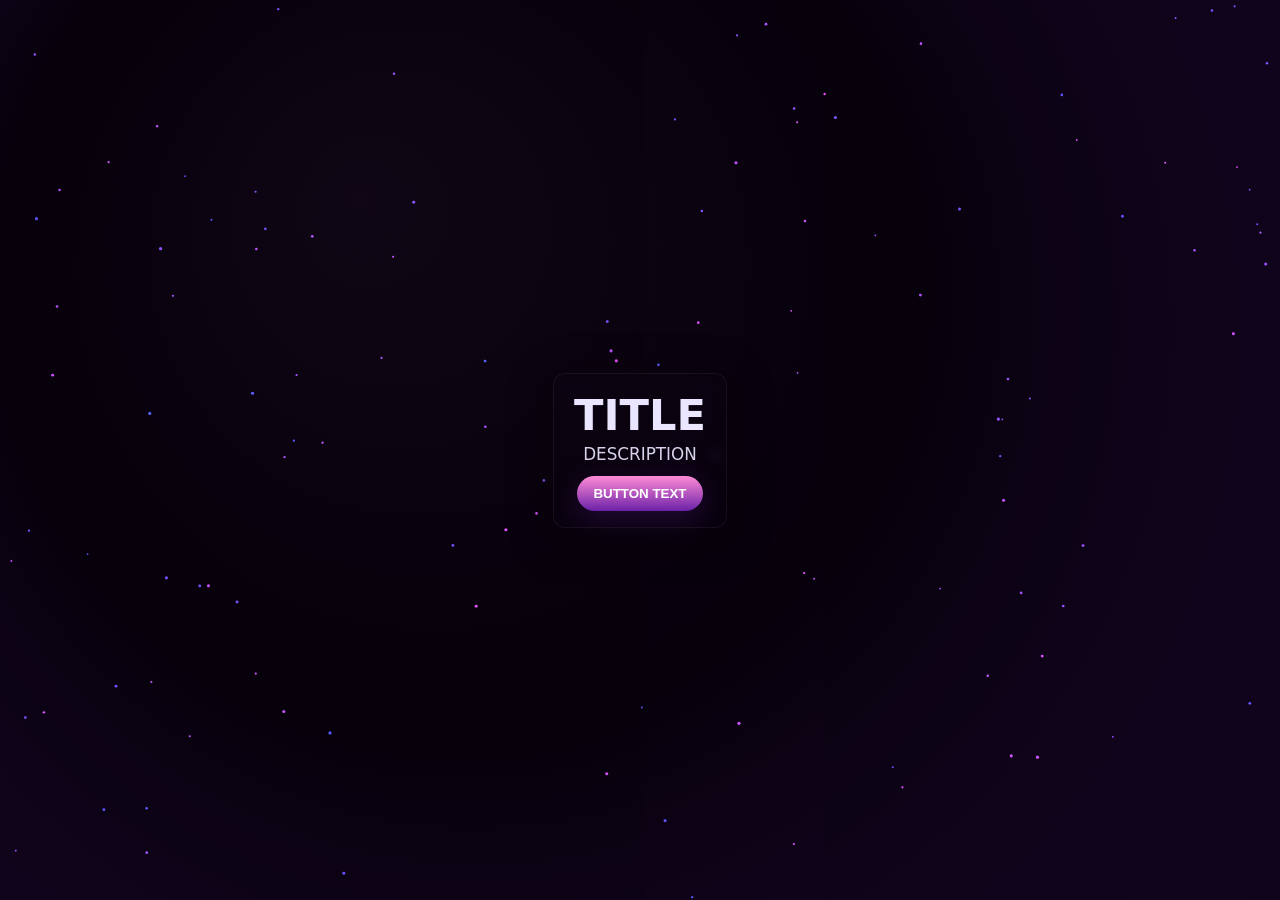
==== index.html @ 599c1dce "Add initial HTML structure and styles" ====
<!doctype html>
<html lang="en">
<head>
<meta charset="utf-8" />
<meta name="viewport" content="width=device-width,initial-scale=1" />
<title>SITE TITLE</title>
<link rel="icon" type="image/icon" href="[REPLACE WITH FAVICON]">
<style>
  :root{
    --bg:#040006;
    --alt-bg-start: #ffb3d9; /* light pink */
    --alt-bg-end: #06000b;   /* near-black purple */
    --title-color: #eae6ff;
    --desc-color: rgba(234,230,255,0.92);
    --accent-1: #ff8bd6;
    --accent-2: #6b21a8;
    --glow: rgba(181,127,255,0.16);
    --card-bg: rgba(12,6,20,0.18);
    --card-border: rgba(255,255,255,0.06);
  }

  html,body{ height:100%; margin:0; background:var(--bg); font-family:system-ui,-apple-system,"Segoe UI",Roboto,"Helvetica Neue",Arial; color:var(--title-color); -webkit-font-smoothing:antialiased; -moz-osx-font-smoothing:grayscale; transition: background 700ms cubic-bezier(.2,.9,.2,1); }

  /* Animated alternate background (pink -> dark purple) overlaid using pseudo-element */
  body.alt-bg {
    /* keep body background dark while overlaying gradient via ::before to allow smooth opacity animation */
  }
  body::before {
    content: "";
    position: fixed;
    inset: 0;
    pointer-events: none;
    z-index: 5;
    background: linear-gradient(180deg, var(--alt-bg-start), var(--alt-bg-end));
    opacity: 0;
    transform: translateY(0);
    transition: opacity 600ms cubic-bezier(.2,.9,.2,1), transform 520ms cubic-bezier(.08,.82,.16,1);
    mix-blend-mode: screen;
    filter: saturate(1.05) contrast(1.02);
  }
  body.alt-bg::before {
    opacity: 1;
    transform: translateY(-6px); /* subtle movement */
  }

  canvas { display:block; width:100vw; height:100vh; }

  /* hero */
  .hero {
    position: fixed;
    inset: 0;
    display:flex;
    align-items:center;
    justify-content:center;
    pointer-events:none;
    z-index:10;
    text-align:center;
    padding:2.25rem 1rem;
  }
  .card-hero {
    pointer-events:auto;
    backdrop-filter: blur(6px) saturate(1.05);
    background: linear-gradient(180deg, rgba(12,6,20,0.18), rgba(12,6,20,0.12));
    border: 1px solid var(--card-border);
    padding: 1rem 1.25rem;
    border-radius: 12px;
    box-shadow: 0 8px 40px rgba(0,0,0,0.55);
    max-width: 900px;
  }
  h1 { margin:0 0 .25rem; font-size:clamp(1.6rem,3.8vw,2.7rem); color:var(--title-color); }
  p.lead { margin:0; color:var(--desc-color); font-size:clamp(.9rem,1.5vw,1.05rem); }

  /* Explore button in hero */
  .hero-cta {
    margin-top: 12px;
    display:flex;
    justify-content:center;
    gap:12px;
  }
  .explore-btn {
    pointer-events:auto;
    appearance:none;
    border: none;
    padding: 10px 16px;
    border-radius: 999px;
    background: linear-gradient(180deg,var(--accent-1),var(--accent-2));
    color: #fff;
    font-weight:700;
    cursor: pointer;
    box-shadow: 0 8px 30px rgba(107,33,168,0.28);
    transition: transform 260ms ease, box-shadow 260ms ease, opacity 220ms ease;
  }
  .explore-btn:hover { transform: translateY(-3px); }
  .explore-btn:active { transform: translateY(0); }

  /* wheel area (initially hidden until alt state) */
  .wheel-wrap {
    position: fixed;
    left: 50%;
    transform: translateX(-50%) translateY(36px);
    bottom: 18px;
    z-index: 30;
    width: min(96vw, 1200px);
    pointer-events:auto;
    display:flex;
    justify-content:center;
    align-items:flex-end;
    gap:12px;
    opacity: 0;
    transition: opacity 420ms cubic-bezier(.2,.9,.2,1), transform 480ms cubic-bezier(.08,.85,.2,1);
    will-change: opacity, transform;
  }
  /* When alt-bg is active, reveal and lift wheel into view */
  body.alt-bg .wheel-wrap {
    opacity: 1;
    transform: translateX(-50%) translateY(0);
  }

  .glow-bar {
    position: relative;
    width:100%;
    padding: 14px 12px 34px;
    border-radius: 18px;
    display:flex;
    align-items:center;
    justify-content:center;
    background: linear-gradient(180deg, rgba(14,7,25,0.12), rgba(8,2,18,0.06));
    box-shadow: 0 10px 60px rgba(15,5,40,0.6);
    overflow: visible;
  }

  .bottom-glow {
    position:absolute;
    left:50%;
    transform:translateX(-50%);
    bottom:-28px;
    width: 110%;
    height: 60px;
    pointer-events:none;
    border-radius: 50%;
    filter: blur(28px);
    transition: opacity 300ms ease, transform 420ms cubic-bezier(.2,.9,.2,1);
    opacity: 0.06;
    background: radial-gradient(60% 100% at 50% 20%, rgba(255,140,190,0.42), rgba(16,0,20,0.10), transparent 60%);
  }
  body.alt-bg .bottom-glow {
    opacity: 0.95;
    transform: scale(1.06);
  }

  .wheel {
    display:flex;
    gap:14px;
    align-items:flex-end;
    padding: 6px 8px;
    max-width: calc(100% - 36px);
    overflow-x: auto;
    scroll-behavior: smooth;
  }
  .mini-card { --w:160px; width:var(--w); min-width:var(--w); background:var(--card-bg); border:1px solid var(--card-border); border-radius:12px; padding:10px; box-sizing:border-box; color:var(--title-color); display:flex; flex-direction:column; gap:8px; align-items:center; transform-origin:center bottom; transition: transform 420ms cubic-bezier(.12,.9,.24,1), box-shadow 320ms ease, filter 320ms ease; cursor:pointer; }
  .mini-card .img{ width:100%; height:100px; border-radius:8px; background-size:cover; background-position:center; }
  .mini-card .title{ font-weight:600; font-size:.95rem; text-align:center; line-height:1.1; }
  .mini-card .launch{ margin-top:4px; padding:6px 10px; font-size:.88rem; border-radius:8px; border:none; background:linear-gradient(180deg,var(--accent-1),var(--accent-2)); color:white; box-shadow: 0 6px 18px rgba(107,33,168,0.25); cursor:pointer; }

  .mini-card.selected { transform: translateY(46px) scale(1.09); box-shadow: 0 18px 48px rgba(107,33,168,0.36); }
  .mini-card.selected::after { content:""; position:absolute; left:50%; transform:translateX(-50%); bottom:-18px; width:70%; height:8px; border-radius:999px; background:linear-gradient(90deg, rgba(255,140,190,0.22), rgba(107,33,168,0.12)); filter: blur(8px); opacity:0.9; }

  /* expanded panel */
  .panel { position: absolute; left:50%; transform: translateX(-50%) translateY(calc(-100% - 80px)); bottom:96px; z-index:35; min-width:320px; max-width:880px; background: linear-gradient(180deg, rgba(12,6,20,0.88), rgba(10,5,18,0.78)); border-radius:12px; padding:16px; border:1px solid rgba(255,255,255,0.04); box-shadow:0 30px 80px rgba(0,0,0,0.6); display:flex; gap:12px; align-items:center; opacity:0; pointer-events:none; transition: opacity 320ms ease, transform 320ms ease; }
  .panel.show { opacity:1; pointer-events:auto; transform: translateX(-50%) translateY(-8px); }
  .thumb{ width:110px; height:76px; border-radius:8px; background-size:cover; background-position:center; flex:0 0 110px; }
  .info { color:var(--desc-color); } .info h3{ margin:0 0 6px; color:var(--title-color); } .info p{ margin:0 0 8px; font-size:.95rem; } .launch-btn { padding:10px 14px; border-radius:10px; background: linear-gradient(180deg,var(--accent-1),var(--accent-2)); color:#fff; border:none; cursor:pointer; font-weight:600; }

  /* reduced motion */
  @media (prefers-reduced-motion: reduce){
    .mini-card, .mini-card.selected, .panel, .bottom-glow, body::before { transition: none !important; animation: none !important; transform: none !important; }
  }
</style>
</head>
<body>
<canvas id="c"></canvas>
<div id="targetElement">
<div class="hero" aria-hidden="false">
  <div class="card-hero" role="banner" aria-label="Welcome header">
    <h1>TITLE</h1>
    <p class="lead">DESCRIPTION</p>
    <div class="hero-cta">
      <button class="explore-btn" id="exploreBtn" onclick="hideContent()">BUTTON TEXT</button>
    </div>
  </div>
</div>
</div>
<!-- bottom wheel and glow -->
<div class="wheel-wrap" aria-hidden="false">
  <div class="glow-bar" id="glowBar">
    <div class="wheel" id="wheel" role="list" aria-label="Explore cards"></div>
    <div class="bottom-glow" id="bottomGlow" aria-hidden="true"></div>
  </div>
  <!-- expanded panel -->
  <div class="panel" id="panel" aria-hidden="true">
    <div class="thumb" id="panelThumb" role="img" aria-label=""></div>
    <div class="info">
      <h3 id="panelTitle">Title</h3>
      <p id="panelDesc">Short description about this destination.</p>
      <div><button class="launch-btn" id="panelLaunch">Launch</button></div>
    </div>
  </div>
</div>

<script>
  function hideContent() {
  var x = document.getElementById("targetElement");
  x.style.transition = "opacity 1s ease";
  x.style.opacity = "0";
  
  // Optional: Remove from layout after fade finishes
  setTimeout(() => {
    element.style.display = "none";
  }, 1000);
}

/* CARDS - easily expand by editing this array or calling addCard(...) */
const CARDS = [
  {
    id: 'id',
    title: 'TITLE',
    desc: 'DESCRIPTION',
    img: 'IMGURL',
    url: '/'
  }
];

/* --- particle background (same performant approach) --- */
(() => {
  const canvas = document.getElementById('c');
  const ctx = canvas.getContext('2d', { alpha: false });
  const CONFIG = { count: 120, radius: 1.25, maxSpeed: 0.45, connectDist: 78, hueBase: 265, hueSpread: 62, dotSat: 82, dotLight: 62, lineWidth: 0.9 };
  function resize(){ const dpr = Math.min(window.devicePixelRatio || 1, 2); canvas.width = Math.floor(innerWidth * dpr); canvas.height = Math.floor(innerHeight * dpr); canvas.style.width = innerWidth + 'px'; canvas.style.height = innerHeight + 'px'; ctx.setTransform(dpr,0,0,dpr,0,0); }
  addEventListener('resize', resize, { passive:true }); resize();
  const rand=(a,b)=>a+Math.random()*(b-a), clamp=(v,a,b)=>Math.max(a,Math.min(b,v));
  const particles=[]; for(let i=0;i<CONFIG.count;i++) particles.push({ x:Math.random()*innerWidth, y:Math.random()*innerHeight, vx:rand(-CONFIG.maxSpeed,CONFIG.maxSpeed), vy:rand(-CONFIG.maxSpeed,CONFIG.maxSpeed), hue:(CONFIG.hueBase - CONFIG.hueSpread/2) + Math.random()*CONFIG.hueSpread, size: CONFIG.radius * (0.7 + Math.random()*0.6) });
  const connectDistSq = CONFIG.connectDist * CONFIG.connectDist;
  let last = performance.now();
  const reduced = window.matchMedia && window.matchMedia('(prefers-reduced-motion: reduce)').matches;
  function drawBackground(){ const w=innerWidth,h=innerHeight; ctx.fillStyle='#040006'; ctx.fillRect(0,0,w,h); const g = ctx.createRadialGradient(w*0.28, h*0.22, 10, w*0.5, h*0.5, Math.max(w,h)); g.addColorStop(0, 'rgba(150,80,200,0.08)'); g.addColorStop(0.35, 'rgba(50,15,90,0.06)'); g.addColorStop(1, 'rgba(4,0,6,1)'); ctx.fillStyle=g; ctx.fillRect(0,0,w,h); }
  function frame(now){
    const dt = Math.min((now - last)/16.6667, 4); last = now;
    drawBackground();
    ctx.globalCompositeOperation = 'lighter';
    for(let i=0;i<particles.length;i++){
      const p = particles[i];
      p.x += p.vx * dt; p.y += p.vy * dt;
      if(p.x < -10) p.x = innerWidth + 10;
      if(p.y < -10) p.y = innerHeight + 10;
      if(p.x > innerWidth + 10) p.x = -10;
      if(p.y > innerHeight + 10) p.y = -10;
      ctx.beginPath(); ctx.fillStyle = `hsl(${p.hue} ${CONFIG.dotSat}% ${CONFIG.dotLight}%)`; ctx.arc(p.x, p.y, p.size, 0, Math.PI*2); ctx.fill();
    }
    ctx.lineWidth = CONFIG.lineWidth;
    for(let i=0, len=particles.length; i<len; i++){
      const a = particles[i];
      for(let j=i+1; j<len; j++){
        const b = particles[j];
        const dx=b.x-a.x, dy=b.y-a.y, d2=dx*dx+dy*dy;
        if(d2 <= connectDistSq){
          const dist=Math.sqrt(d2), t=clamp(dist/CONFIG.connectDist,0,1), alpha=Math.pow((1-t)*0.96,1.12), hue=Math.round((a.hue+b.hue)*0.5), light = CONFIG.dotLight-12;
          ctx.strokeStyle = `hsla(${hue} ${CONFIG.dotSat}% ${light}%, ${alpha})`;
          ctx.beginPath(); ctx.moveTo(a.x,a.y); ctx.lineTo(b.x,b.y); ctx.stroke();
        }
      }
    }
    if(!reduced){
      ctx.globalCompositeOperation = 'soft-light';
      const t = now * 0.00012, bandW = innerWidth * 0.14, bandX = (((Math.sin(t)+1)/2)*(innerWidth+bandW)) - bandW;
      ctx.fillStyle = `rgba(255,255,255,${0.02 + 0.01*Math.sin(t*2.5)})`;
      ctx.fillRect(bandX - bandW*0.35, 0, bandW, innerHeight);
    }
    ctx.globalCompositeOperation = 'source-over';
    if(!reduced) requestAnimationFrame(frame);
  }
  requestAnimationFrame(frame);
})();

/* --- UI: Reveal / fast scroll + background swap + wheel population --- */
(() => {
  const exploreBtn = document.getElementById('exploreBtn');
  const wheel = document.getElementById('wheel');
  const bottomGlow = document.getElementById('bottomGlow');
  const panel = document.getElementById('panel');
  const panelThumb = document.getElementById('panelThumb');
  const panelTitle = document.getElementById('panelTitle');
  const panelDesc = document.getElementById('panelDesc');
  const panelLaunch = document.getElementById('panelLaunch');

  function createMini(card){
    const el = document.createElement('div'); el.className='mini-card'; el.tabIndex=0;
    const img = document.createElement('div'); img.className='img'; img.style.backgroundImage = `url(${card.img})`; el.appendChild(img);
    const title = document.createElement('div'); title.className='title'; title.textContent = card.title; el.appendChild(title);
    const btn = document.createElement('button'); btn.className='launch'; btn.textContent = `Launch ${card.title}`; btn.setAttribute('aria-label', `Launch ${card.title}`); el.appendChild(btn);
    el.addEventListener('click', ()=> selectCard(card, el)); el.addEventListener('keydown', (ev)=> { if(ev.key==='Enter'||ev.key===' '){ ev.preventDefault(); selectCard(card, el);} if(ev.key==='ArrowRight') wheel.scrollBy({left:200,behavior:'smooth'}); if(ev.key==='ArrowLeft') wheel.scrollBy({left:-200,behavior:'smooth'}); });
    btn.addEventListener('click', (ev)=>{ ev.stopPropagation(); launchCard(card); });
    return el;
  }

  CARDS.forEach(c => wheel.appendChild(createMini(c)));

  let selectedEl = null;
  let selectedCard = null;
  const prefersReduced = window.matchMedia && window.matchMedia('(prefers-reduced-motion: reduce)').matches;

  function selectCard(card, el){
    if(selectedEl && selectedEl !== el) selectedEl.classList.remove('selected');
    if(selectedEl === el){ el.classList.remove('selected'); selectedEl=null; selectedCard=null; hidePanel(); document.body.classList.remove('alt-bg'); return; }
    selectedEl = el; selectedCard = card;
    el.scrollIntoView({ inline: 'center', behavior: 'smooth', block: 'nearest' });
    requestAnimationFrame(()=>{ el.classList.add('selected'); showPanel(card); });
  }

  function showPanel(card){
    panelThumb.style.backgroundImage = `url(${card.img})`; panelThumb.setAttribute('aria-label', card.title); panelTitle.textContent = card.title; panelDesc.textContent = card.desc || ''; panelLaunch.textContent = `Launch ${card.title}`; panelLaunch.onclick = ()=> launchCard(card);
    panel.classList.add('show'); panel.setAttribute('aria-hidden','false');
  }
  function hidePanel(){ panel.classList.remove('show'); panel.setAttribute('aria-hidden','true'); }

  function launchCard(card){ if(!card || !card.url) return; window.location.href = card.url; }

  // Allow adding cards programmatically
  window.addCard = function(card){ CARDS.push(card); wheel.appendChild(createMini(card)); };

  // Click Explore: fast scroll down and toggle alternate bg + reveal wheel
  exploreBtn.addEventListener('click', async ()=> {
    // fast visual "speed down" movement: animate hero card translate & page scroll
    const heroCard = document.querySelector('.card-hero');
    if(!prefersReduced){
      heroCard.animate([{ transform: 'translateY(0)' }, { transform: 'translateY(30vh) scale(0.98)' }], { duration: 520, easing: 'cubic-bezier(.08,.85,.2,1)', fill: 'forwards' });
    }
    // smooth fast scroll to bottom-ish (we want to reveal bottom wheel)
    const targetY = Math.max(document.body.scrollHeight - window.innerHeight, 1);
    window.scrollTo({ top: targetY, behavior: 'smooth' });

    // Toggle alternate background a bit after scroll starts so user sees motion
    setTimeout(()=>{ document.body.classList.add('alt-bg'); }, 160);

    // ensure wheel is visible and glow intensifies (class handles it)
    setTimeout(()=>{ document.getElementById('bottomGlow').style.opacity = ''; }, 300);
  });

  // clicking outside should deselect
  document.addEventListener('click', (ev)=>{
    const path = ev.composedPath ? ev.composedPath() : (ev.path || []);
    const wheelEl = document.getElementById('wheel');
    if(!path.includes(wheelEl) && !path.includes(panel) && !path.includes(document.querySelector('.card-hero'))){
      if(selectedEl) selectedEl.classList.remove('selected');
      selectedEl=null; selectedCard=null;
      hidePanel();
    }
  }, { capture:true });

  // Escape closes
  document.addEventListener('keydown', (ev)=>{
    if(ev.key === 'Escape' && selectedEl){ selectedEl.classList.remove('selected'); selectedEl=null; selectedCard=null; hidePanel(); }
  });

})();
</script>
</body>
</html>
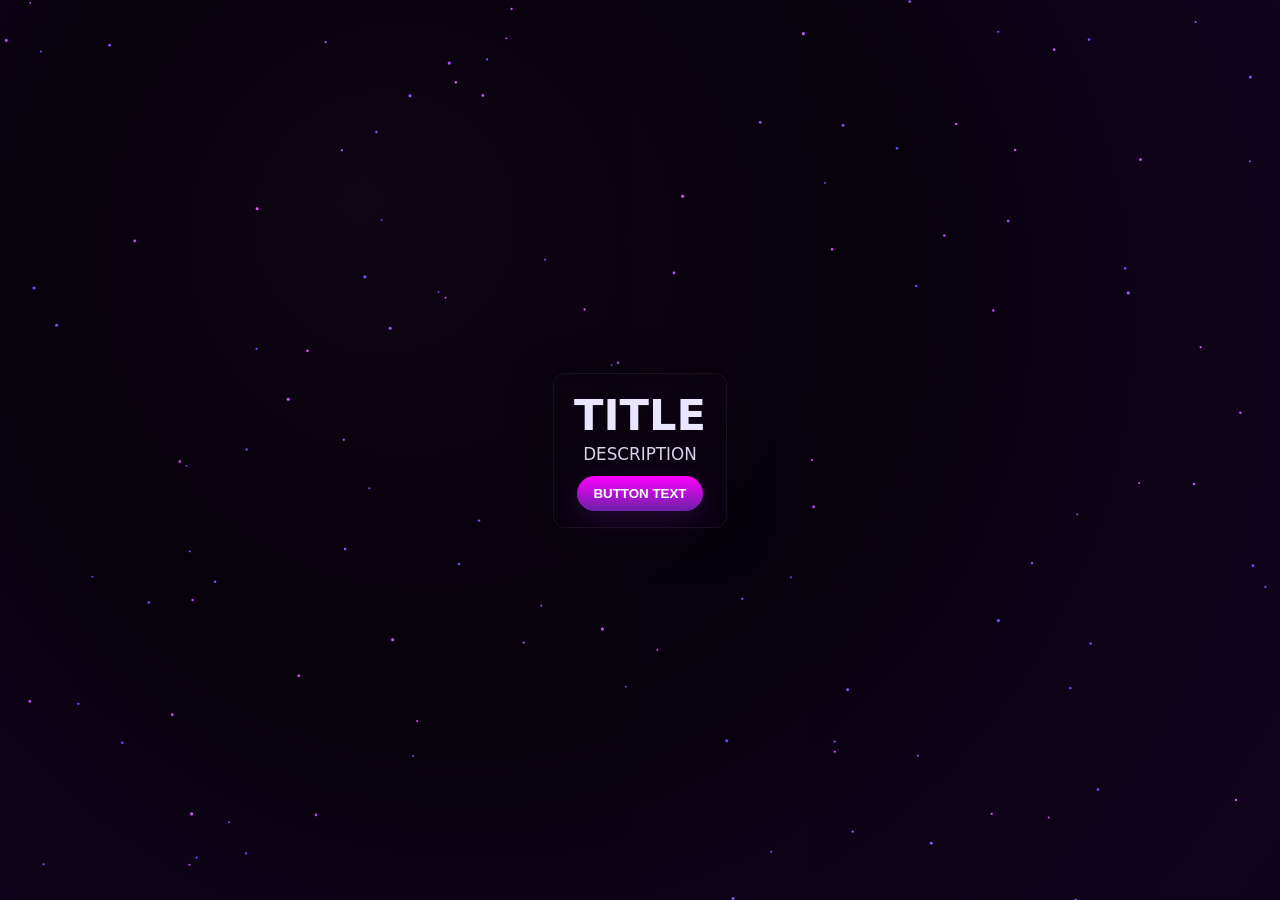
==== commit a17c57d3: "Commit Changes Edits: Changed readme.md Edited The Css And Split index.html into the html css and " ====
--- a/index.html
+++ b/index.html
@@ -1,367 +1,42 @@
-<!doctype html>
-<html lang="en">
-<head>
-<meta charset="utf-8" />
-<meta name="viewport" content="width=device-width,initial-scale=1" />
-<title>SITE TITLE</title>
-<link rel="icon" type="image/icon" href="[REPLACE WITH FAVICON]">
-<style>
-  :root{
-    --bg:#040006;
-    --alt-bg-start: #ffb3d9; /* light pink */
-    --alt-bg-end: #06000b;   /* near-black purple */
-    --title-color: #eae6ff;
-    --desc-color: rgba(234,230,255,0.92);
-    --accent-1: #ff8bd6;
-    --accent-2: #6b21a8;
-    --glow: rgba(181,127,255,0.16);
-    --card-bg: rgba(12,6,20,0.18);
-    --card-border: rgba(255,255,255,0.06);
-  }
-
-  html,body{ height:100%; margin:0; background:var(--bg); font-family:system-ui,-apple-system,"Segoe UI",Roboto,"Helvetica Neue",Arial; color:var(--title-color); -webkit-font-smoothing:antialiased; -moz-osx-font-smoothing:grayscale; transition: background 700ms cubic-bezier(.2,.9,.2,1); }
-
-  /* Animated alternate background (pink -> dark purple) overlaid using pseudo-element */
-  body.alt-bg {
-    /* keep body background dark while overlaying gradient via ::before to allow smooth opacity animation */
-  }
-  body::before {
-    content: "";
-    position: fixed;
-    inset: 0;
-    pointer-events: none;
-    z-index: 5;
-    background: linear-gradient(180deg, var(--alt-bg-start), var(--alt-bg-end));
-    opacity: 0;
-    transform: translateY(0);
-    transition: opacity 600ms cubic-bezier(.2,.9,.2,1), transform 520ms cubic-bezier(.08,.82,.16,1);
-    mix-blend-mode: screen;
-    filter: saturate(1.05) contrast(1.02);
-  }
-  body.alt-bg::before {
-    opacity: 1;
-    transform: translateY(-6px); /* subtle movement */
-  }
-
-  canvas { display:block; width:100vw; height:100vh; }
-
-  /* hero */
-  .hero {
-    position: fixed;
-    inset: 0;
-    display:flex;
-    align-items:center;
-    justify-content:center;
-    pointer-events:none;
-    z-index:10;
-    text-align:center;
-    padding:2.25rem 1rem;
-  }
-  .card-hero {
-    pointer-events:auto;
-    backdrop-filter: blur(6px) saturate(1.05);
-    background: linear-gradient(180deg, rgba(12,6,20,0.18), rgba(12,6,20,0.12));
-    border: 1px solid var(--card-border);
-    padding: 1rem 1.25rem;
-    border-radius: 12px;
-    box-shadow: 0 8px 40px rgba(0,0,0,0.55);
-    max-width: 900px;
-  }
-  h1 { margin:0 0 .25rem; font-size:clamp(1.6rem,3.8vw,2.7rem); color:var(--title-color); }
-  p.lead { margin:0; color:var(--desc-color); font-size:clamp(.9rem,1.5vw,1.05rem); }
-
-  /* Explore button in hero */
-  .hero-cta {
-    margin-top: 12px;
-    display:flex;
-    justify-content:center;
-    gap:12px;
-  }
-  .explore-btn {
-    pointer-events:auto;
-    appearance:none;
-    border: none;
-    padding: 10px 16px;
-    border-radius: 999px;
-    background: linear-gradient(180deg,var(--accent-1),var(--accent-2));
-    color: #fff;
-    font-weight:700;
-    cursor: pointer;
-    box-shadow: 0 8px 30px rgba(107,33,168,0.28);
-    transition: transform 260ms ease, box-shadow 260ms ease, opacity 220ms ease;
-  }
-  .explore-btn:hover { transform: translateY(-3px); }
-  .explore-btn:active { transform: translateY(0); }
-
-  /* wheel area (initially hidden until alt state) */
-  .wheel-wrap {
-    position: fixed;
-    left: 50%;
-    transform: translateX(-50%) translateY(36px);
-    bottom: 18px;
-    z-index: 30;
-    width: min(96vw, 1200px);
-    pointer-events:auto;
-    display:flex;
-    justify-content:center;
-    align-items:flex-end;
-    gap:12px;
-    opacity: 0;
-    transition: opacity 420ms cubic-bezier(.2,.9,.2,1), transform 480ms cubic-bezier(.08,.85,.2,1);
-    will-change: opacity, transform;
-  }
-  /* When alt-bg is active, reveal and lift wheel into view */
-  body.alt-bg .wheel-wrap {
-    opacity: 1;
-    transform: translateX(-50%) translateY(0);
-  }
-
-  .glow-bar {
-    position: relative;
-    width:100%;
-    padding: 14px 12px 34px;
-    border-radius: 18px;
-    display:flex;
-    align-items:center;
-    justify-content:center;
-    background: linear-gradient(180deg, rgba(14,7,25,0.12), rgba(8,2,18,0.06));
-    box-shadow: 0 10px 60px rgba(15,5,40,0.6);
-    overflow: visible;
-  }
-
-  .bottom-glow {
-    position:absolute;
-    left:50%;
-    transform:translateX(-50%);
-    bottom:-28px;
-    width: 110%;
-    height: 60px;
-    pointer-events:none;
-    border-radius: 50%;
-    filter: blur(28px);
-    transition: opacity 300ms ease, transform 420ms cubic-bezier(.2,.9,.2,1);
-    opacity: 0.06;
-    background: radial-gradient(60% 100% at 50% 20%, rgba(255,140,190,0.42), rgba(16,0,20,0.10), transparent 60%);
-  }
-  body.alt-bg .bottom-glow {
-    opacity: 0.95;
-    transform: scale(1.06);
-  }
-
-  .wheel {
-    display:flex;
-    gap:14px;
-    align-items:flex-end;
-    padding: 6px 8px;
-    max-width: calc(100% - 36px);
-    overflow-x: auto;
-    scroll-behavior: smooth;
-  }
-  .mini-card { --w:160px; width:var(--w); min-width:var(--w); background:var(--card-bg); border:1px solid var(--card-border); border-radius:12px; padding:10px; box-sizing:border-box; color:var(--title-color); display:flex; flex-direction:column; gap:8px; align-items:center; transform-origin:center bottom; transition: transform 420ms cubic-bezier(.12,.9,.24,1), box-shadow 320ms ease, filter 320ms ease; cursor:pointer; }
-  .mini-card .img{ width:100%; height:100px; border-radius:8px; background-size:cover; background-position:center; }
-  .mini-card .title{ font-weight:600; font-size:.95rem; text-align:center; line-height:1.1; }
-  .mini-card .launch{ margin-top:4px; padding:6px 10px; font-size:.88rem; border-radius:8px; border:none; background:linear-gradient(180deg,var(--accent-1),var(--accent-2)); color:white; box-shadow: 0 6px 18px rgba(107,33,168,0.25); cursor:pointer; }
-
-  .mini-card.selected { transform: translateY(46px) scale(1.09); box-shadow: 0 18px 48px rgba(107,33,168,0.36); }
-  .mini-card.selected::after { content:""; position:absolute; left:50%; transform:translateX(-50%); bottom:-18px; width:70%; height:8px; border-radius:999px; background:linear-gradient(90deg, rgba(255,140,190,0.22), rgba(107,33,168,0.12)); filter: blur(8px); opacity:0.9; }
-
-  /* expanded panel */
-  .panel { position: absolute; left:50%; transform: translateX(-50%) translateY(calc(-100% - 80px)); bottom:96px; z-index:35; min-width:320px; max-width:880px; background: linear-gradient(180deg, rgba(12,6,20,0.88), rgba(10,5,18,0.78)); border-radius:12px; padding:16px; border:1px solid rgba(255,255,255,0.04); box-shadow:0 30px 80px rgba(0,0,0,0.6); display:flex; gap:12px; align-items:center; opacity:0; pointer-events:none; transition: opacity 320ms ease, transform 320ms ease; }
-  .panel.show { opacity:1; pointer-events:auto; transform: translateX(-50%) translateY(-8px); }
-  .thumb{ width:110px; height:76px; border-radius:8px; background-size:cover; background-position:center; flex:0 0 110px; }
-  .info { color:var(--desc-color); } .info h3{ margin:0 0 6px; color:var(--title-color); } .info p{ margin:0 0 8px; font-size:.95rem; } .launch-btn { padding:10px 14px; border-radius:10px; background: linear-gradient(180deg,var(--accent-1),var(--accent-2)); color:#fff; border:none; cursor:pointer; font-weight:600; }
-
-  /* reduced motion */
-  @media (prefers-reduced-motion: reduce){
-    .mini-card, .mini-card.selected, .panel, .bottom-glow, body::before { transition: none !important; animation: none !important; transform: none !important; }
-  }
-</style>
-</head>
-<body>
-<canvas id="c"></canvas>
-<div id="targetElement">
-<div class="hero" aria-hidden="false">
-  <div class="card-hero" role="banner" aria-label="Welcome header">
-    <h1>TITLE</h1>
-    <p class="lead">DESCRIPTION</p>
-    <div class="hero-cta">
-      <button class="explore-btn" id="exploreBtn" onclick="hideContent()">BUTTON TEXT</button>
-    </div>
-  </div>
-</div>
-</div>
-<!-- bottom wheel and glow -->
-<div class="wheel-wrap" aria-hidden="false">
-  <div class="glow-bar" id="glowBar">
-    <div class="wheel" id="wheel" role="list" aria-label="Explore cards"></div>
-    <div class="bottom-glow" id="bottomGlow" aria-hidden="true"></div>
-  </div>
-  <!-- expanded panel -->
-  <div class="panel" id="panel" aria-hidden="true">
-    <div class="thumb" id="panelThumb" role="img" aria-label=""></div>
-    <div class="info">
-      <h3 id="panelTitle">Title</h3>
-      <p id="panelDesc">Short description about this destination.</p>
-      <div><button class="launch-btn" id="panelLaunch">Launch</button></div>
-    </div>
-  </div>
-</div>
-
-<script>
-  function hideContent() {
-  var x = document.getElementById("targetElement");
-  x.style.transition = "opacity 1s ease";
-  x.style.opacity = "0";
-  
-  // Optional: Remove from layout after fade finishes
-  setTimeout(() => {
-    element.style.display = "none";
-  }, 1000);
-}
-
-/* CARDS - easily expand by editing this array or calling addCard(...) */
-const CARDS = [
-  {
-    id: 'id',
-    title: 'TITLE',
-    desc: 'DESCRIPTION',
-    img: 'IMGURL',
-    url: '/'
-  }
-];
-
-/* --- particle background (same performant approach) --- */
-(() => {
-  const canvas = document.getElementById('c');
-  const ctx = canvas.getContext('2d', { alpha: false });
-  const CONFIG = { count: 120, radius: 1.25, maxSpeed: 0.45, connectDist: 78, hueBase: 265, hueSpread: 62, dotSat: 82, dotLight: 62, lineWidth: 0.9 };
-  function resize(){ const dpr = Math.min(window.devicePixelRatio || 1, 2); canvas.width = Math.floor(innerWidth * dpr); canvas.height = Math.floor(innerHeight * dpr); canvas.style.width = innerWidth + 'px'; canvas.style.height = innerHeight + 'px'; ctx.setTransform(dpr,0,0,dpr,0,0); }
-  addEventListener('resize', resize, { passive:true }); resize();
-  const rand=(a,b)=>a+Math.random()*(b-a), clamp=(v,a,b)=>Math.max(a,Math.min(b,v));
-  const particles=[]; for(let i=0;i<CONFIG.count;i++) particles.push({ x:Math.random()*innerWidth, y:Math.random()*innerHeight, vx:rand(-CONFIG.maxSpeed,CONFIG.maxSpeed), vy:rand(-CONFIG.maxSpeed,CONFIG.maxSpeed), hue:(CONFIG.hueBase - CONFIG.hueSpread/2) + Math.random()*CONFIG.hueSpread, size: CONFIG.radius * (0.7 + Math.random()*0.6) });
-  const connectDistSq = CONFIG.connectDist * CONFIG.connectDist;
-  let last = performance.now();
-  const reduced = window.matchMedia && window.matchMedia('(prefers-reduced-motion: reduce)').matches;
-  function drawBackground(){ const w=innerWidth,h=innerHeight; ctx.fillStyle='#040006'; ctx.fillRect(0,0,w,h); const g = ctx.createRadialGradient(w*0.28, h*0.22, 10, w*0.5, h*0.5, Math.max(w,h)); g.addColorStop(0, 'rgba(150,80,200,0.08)'); g.addColorStop(0.35, 'rgba(50,15,90,0.06)'); g.addColorStop(1, 'rgba(4,0,6,1)'); ctx.fillStyle=g; ctx.fillRect(0,0,w,h); }
-  function frame(now){
-    const dt = Math.min((now - last)/16.6667, 4); last = now;
-    drawBackground();
-    ctx.globalCompositeOperation = 'lighter';
-    for(let i=0;i<particles.length;i++){
-      const p = particles[i];
-      p.x += p.vx * dt; p.y += p.vy * dt;
-      if(p.x < -10) p.x = innerWidth + 10;
-      if(p.y < -10) p.y = innerHeight + 10;
-      if(p.x > innerWidth + 10) p.x = -10;
-      if(p.y > innerHeight + 10) p.y = -10;
-      ctx.beginPath(); ctx.fillStyle = `hsl(${p.hue} ${CONFIG.dotSat}% ${CONFIG.dotLight}%)`; ctx.arc(p.x, p.y, p.size, 0, Math.PI*2); ctx.fill();
-    }
-    ctx.lineWidth = CONFIG.lineWidth;
-    for(let i=0, len=particles.length; i<len; i++){
-      const a = particles[i];
-      for(let j=i+1; j<len; j++){
-        const b = particles[j];
-        const dx=b.x-a.x, dy=b.y-a.y, d2=dx*dx+dy*dy;
-        if(d2 <= connectDistSq){
-          const dist=Math.sqrt(d2), t=clamp(dist/CONFIG.connectDist,0,1), alpha=Math.pow((1-t)*0.96,1.12), hue=Math.round((a.hue+b.hue)*0.5), light = CONFIG.dotLight-12;
-          ctx.strokeStyle = `hsla(${hue} ${CONFIG.dotSat}% ${light}%, ${alpha})`;
-          ctx.beginPath(); ctx.moveTo(a.x,a.y); ctx.lineTo(b.x,b.y); ctx.stroke();
-        }
-      }
-    }
-    if(!reduced){
-      ctx.globalCompositeOperation = 'soft-light';
-      const t = now * 0.00012, bandW = innerWidth * 0.14, bandX = (((Math.sin(t)+1)/2)*(innerWidth+bandW)) - bandW;
-      ctx.fillStyle = `rgba(255,255,255,${0.02 + 0.01*Math.sin(t*2.5)})`;
-      ctx.fillRect(bandX - bandW*0.35, 0, bandW, innerHeight);
-    }
-    ctx.globalCompositeOperation = 'source-over';
-    if(!reduced) requestAnimationFrame(frame);
-  }
-  requestAnimationFrame(frame);
-})();
-
-/* --- UI: Reveal / fast scroll + background swap + wheel population --- */
-(() => {
-  const exploreBtn = document.getElementById('exploreBtn');
-  const wheel = document.getElementById('wheel');
-  const bottomGlow = document.getElementById('bottomGlow');
-  const panel = document.getElementById('panel');
-  const panelThumb = document.getElementById('panelThumb');
-  const panelTitle = document.getElementById('panelTitle');
-  const panelDesc = document.getElementById('panelDesc');
-  const panelLaunch = document.getElementById('panelLaunch');
-
-  function createMini(card){
-    const el = document.createElement('div'); el.className='mini-card'; el.tabIndex=0;
-    const img = document.createElement('div'); img.className='img'; img.style.backgroundImage = `url(${card.img})`; el.appendChild(img);
-    const title = document.createElement('div'); title.className='title'; title.textContent = card.title; el.appendChild(title);
-    const btn = document.createElement('button'); btn.className='launch'; btn.textContent = `Launch ${card.title}`; btn.setAttribute('aria-label', `Launch ${card.title}`); el.appendChild(btn);
-    el.addEventListener('click', ()=> selectCard(card, el)); el.addEventListener('keydown', (ev)=> { if(ev.key==='Enter'||ev.key===' '){ ev.preventDefault(); selectCard(card, el);} if(ev.key==='ArrowRight') wheel.scrollBy({left:200,behavior:'smooth'}); if(ev.key==='ArrowLeft') wheel.scrollBy({left:-200,behavior:'smooth'}); });
-    btn.addEventListener('click', (ev)=>{ ev.stopPropagation(); launchCard(card); });
-    return el;
-  }
-
-  CARDS.forEach(c => wheel.appendChild(createMini(c)));
-
-  let selectedEl = null;
-  let selectedCard = null;
-  const prefersReduced = window.matchMedia && window.matchMedia('(prefers-reduced-motion: reduce)').matches;
-
-  function selectCard(card, el){
-    if(selectedEl && selectedEl !== el) selectedEl.classList.remove('selected');
-    if(selectedEl === el){ el.classList.remove('selected'); selectedEl=null; selectedCard=null; hidePanel(); document.body.classList.remove('alt-bg'); return; }
-    selectedEl = el; selectedCard = card;
-    el.scrollIntoView({ inline: 'center', behavior: 'smooth', block: 'nearest' });
-    requestAnimationFrame(()=>{ el.classList.add('selected'); showPanel(card); });
-  }
-
-  function showPanel(card){
-    panelThumb.style.backgroundImage = `url(${card.img})`; panelThumb.setAttribute('aria-label', card.title); panelTitle.textContent = card.title; panelDesc.textContent = card.desc || ''; panelLaunch.textContent = `Launch ${card.title}`; panelLaunch.onclick = ()=> launchCard(card);
-    panel.classList.add('show'); panel.setAttribute('aria-hidden','false');
-  }
-  function hidePanel(){ panel.classList.remove('show'); panel.setAttribute('aria-hidden','true'); }
-
-  function launchCard(card){ if(!card || !card.url) return; window.location.href = card.url; }
-
-  // Allow adding cards programmatically
-  window.addCard = function(card){ CARDS.push(card); wheel.appendChild(createMini(card)); };
-
-  // Click Explore: fast scroll down and toggle alternate bg + reveal wheel
-  exploreBtn.addEventListener('click', async ()=> {
-    // fast visual "speed down" movement: animate hero card translate & page scroll
-    const heroCard = document.querySelector('.card-hero');
-    if(!prefersReduced){
-      heroCard.animate([{ transform: 'translateY(0)' }, { transform: 'translateY(30vh) scale(0.98)' }], { duration: 520, easing: 'cubic-bezier(.08,.85,.2,1)', fill: 'forwards' });
-    }
-    // smooth fast scroll to bottom-ish (we want to reveal bottom wheel)
-    const targetY = Math.max(document.body.scrollHeight - window.innerHeight, 1);
-    window.scrollTo({ top: targetY, behavior: 'smooth' });
-
-    // Toggle alternate background a bit after scroll starts so user sees motion
-    setTimeout(()=>{ document.body.classList.add('alt-bg'); }, 160);
-
-    // ensure wheel is visible and glow intensifies (class handles it)
-    setTimeout(()=>{ document.getElementById('bottomGlow').style.opacity = ''; }, 300);
-  });
-
-  // clicking outside should deselect
-  document.addEventListener('click', (ev)=>{
-    const path = ev.composedPath ? ev.composedPath() : (ev.path || []);
-    const wheelEl = document.getElementById('wheel');
-    if(!path.includes(wheelEl) && !path.includes(panel) && !path.includes(document.querySelector('.card-hero'))){
-      if(selectedEl) selectedEl.classList.remove('selected');
-      selectedEl=null; selectedCard=null;
-      hidePanel();
-    }
-  }, { capture:true });
-
-  // Escape closes
-  document.addEventListener('keydown', (ev)=>{
-    if(ev.key === 'Escape' && selectedEl){ selectedEl.classList.remove('selected'); selectedEl=null; selectedCard=null; hidePanel(); }
-  });
-
-})();
-</script>
-</body>
-</html>
+<!doctype html>
+<html lang="en">
+<head>
+<meta charset="utf-8" />
+<meta name="viewport" content="width=device-width,initial-scale=1" />
+<title>SITE TITLE</title>
+<link rel="icon" type="image/icon" href="[REPLACE WITH FAVICON]">
+<link rel="stylesheet" href="index.css">
+</head>
+<body>
+<canvas id="c"></canvas>
+<div id="targetElement">
+<div class="hero" aria-hidden="false">
+  <div class="card-hero" role="banner" aria-label="Welcome header">
+    <h1>TITLE</h1>
+    <p class="lead">DESCRIPTION</p>
+    <div class="hero-cta">
+      <button class="explore-btn" id="exploreBtn" onclick="hideContent()">BUTTON TEXT</button>
+    </div>
+  </div>
+</div>
+</div>
+<!-- bottom wheel and glow -->
+<div class="wheel-wrap" aria-hidden="false">
+  <div class="glow-bar" id="glowBar">
+    <div class="wheel" id="wheel" role="list" aria-label="Explore cards"></div>
+    <div class="bottom-glow" id="bottomGlow" aria-hidden="true"></div>
+  </div>
+  <!-- expanded panel -->
+  <div class="panel" id="panel" aria-hidden="true">
+    <div class="thumb" id="panelThumb" role="img" aria-label=""></div>
+    <div class="info">
+      <h3 id="panelTitle">Title</h3>
+      <p id="panelDesc">Short description about this destination.</p>
+      <div><button class="launch-btn" id="panelLaunch">Launch</button></div>
+    </div>
+  </div>
+</div>
+
+<script src="index.js"></script>
+</body>
+</html>
--- a/index.css
+++ b/index.css
@@ -0,0 +1,169 @@
+  :root{
+    --bg:#040006;
+    --alt-bg-start: #ff00ab; /* light pink */
+    --alt-bg-end: #06000b;   /* near-black purple */
+    --title-color: #eae6ff;
+    --desc-color: rgba(234,230,255,0.92);
+    --accent-1: #ff00ff;
+    --accent-2: #6b21a8;
+    --glow: rgba(181,127,255,0.16);
+    --card-bg: rgba(12,6,20,0.18);
+    --card-border: rgba(255,255,255,0.06);
+  }
+
+  html,body{ height:100%; margin:0; background:var(--bg); font-family:system-ui,-apple-system,"Segoe UI",Roboto,"Helvetica Neue",Arial; color:var(--title-color); -webkit-font-smoothing:antialiased; -moz-osx-font-smoothing:grayscale; transition: background 700ms cubic-bezier(.2,.9,.2,1); }
+
+  /* Animated alternate background (pink -> dark purple) overlaid using pseudo-element */
+  body.alt-bg {
+    /* keep body background dark while overlaying gradient via ::before to allow smooth opacity animation */
+  }
+  body::before {
+    content: "";
+    position: fixed;
+    inset: 0;
+    pointer-events: none;
+    z-index: 5;
+    background: linear-gradient(180deg, var(--alt-bg-start), var(--alt-bg-end));
+    opacity: 0;
+    transform: translateY(0);
+    transition: opacity 600ms cubic-bezier(.2,.9,.2,1), transform 520ms cubic-bezier(.08,.82,.16,1);
+    mix-blend-mode: screen;
+    filter: saturate(1.05) contrast(1.02);
+  }
+  body.alt-bg::before {
+    opacity: 1;
+    transform: translateY(-6px); /* subtle movement */
+  }
+
+  canvas { display:block; width:100vw; height:100vh; }
+
+  /* hero */
+  .hero {
+    position: fixed;
+    inset: 0;
+    display:flex;
+    align-items:center;
+    justify-content:center;
+    pointer-events:none;
+    z-index:10;
+    text-align:center;
+    padding:2.25rem 1rem;
+  }
+  .card-hero {
+    pointer-events:auto;
+    backdrop-filter: blur(6px) saturate(1.05);
+    background: linear-gradient(180deg, rgba(12,6,20,0.18), rgba(12,6,20,0.12));
+    border: 1px solid var(--card-border);
+    padding: 1rem 1.25rem;
+    border-radius: 12px;
+    box-shadow: 0 8px 40px rgba(0,0,0,0.55);
+    max-width: 900px;
+  }
+  h1 { margin:0 0 .25rem; font-size:clamp(1.6rem,3.8vw,2.7rem); color:var(--title-color); }
+  p.lead { margin:0; color:var(--desc-color); font-size:clamp(.9rem,1.5vw,1.05rem); }
+
+  /* Explore button in hero */
+  .hero-cta {
+    margin-top: 12px;
+    display:flex;
+    justify-content:center;
+    gap:12px;
+  }
+  .explore-btn {
+    pointer-events:auto;
+    appearance:none;
+    border: none;
+    padding: 10px 16px;
+    border-radius: 999px;
+    background: linear-gradient(180deg,var(--accent-1),var(--accent-2));
+    color: #fff;
+    font-weight:700;
+    cursor: pointer;
+    box-shadow: 0 8px 30px rgba(107,33,168,0.28);
+    transition: transform 260ms ease, box-shadow 260ms ease, opacity 220ms ease;
+  }
+  .explore-btn:hover { transform: translateY(-3px); }
+  .explore-btn:active { transform: translateY(0); }
+
+  /* wheel area (initially hidden until alt state) */
+  .wheel-wrap {
+    position: fixed;
+    left: 50%;
+    transform: translateX(-50%) translateY(36px);
+    bottom: 18px;
+    z-index: 30;
+    width: min(96vw, 1200px);
+    pointer-events:auto;
+    display:flex;
+    justify-content:center;
+    align-items:flex-end;
+    gap:12px;
+    opacity: 0;
+    transition: opacity 420ms cubic-bezier(.2,.9,.2,1), transform 480ms cubic-bezier(.08,.85,.2,1);
+    will-change: opacity, transform;
+  }
+  /* When alt-bg is active, reveal and lift wheel into view */
+  body.alt-bg .wheel-wrap {
+    opacity: 1;
+    transform: translateX(-50%) translateY(0);
+  }
+
+  .glow-bar {
+    position: relative;
+    width:100%;
+    padding: 14px 12px 34px;
+    border-radius: 18px;
+    display:flex;
+    align-items:center;
+    justify-content:center;
+    background: linear-gradient(180deg, rgba(14,7,25,0.12), rgba(8,2,18,0.06));
+    box-shadow: 0 10px 60px rgba(15,5,40,0.6);
+    overflow: visible;
+  }
+
+  .bottom-glow {
+    position:absolute;
+    left:50%;
+    transform:translateX(-50%);
+    bottom:-28px;
+    width: 110%;
+    height: 60px;
+    pointer-events:none;
+    border-radius: 50%;
+    filter: blur(28px);
+    transition: opacity 300ms ease, transform 420ms cubic-bezier(.2,.9,.2,1);
+    opacity: 0.06;
+    background: radial-gradient(60% 100% at 50% 20%, rgba(255,140,190,0.42), rgba(16,0,20,0.10), transparent 60%);
+  }
+  body.alt-bg .bottom-glow {
+    opacity: 0.95;
+    transform: scale(1.06);
+  }
+
+  .wheel {
+    display:flex;
+    gap:14px;
+    align-items:flex-end;
+    padding: 6px 8px;
+    max-width: calc(100% - 36px);
+    overflow-x: auto;
+    scroll-behavior: smooth;
+  }
+  .mini-card { --w:160px; width:var(--w); min-width:var(--w); background:var(--card-bg); border:1px solid var(--card-border); border-radius:12px; padding:10px; box-sizing:border-box; color:var(--title-color); display:flex; flex-direction:column; gap:8px; align-items:center; transform-origin:center bottom; transition: transform 420ms cubic-bezier(.12,.9,.24,1), box-shadow 320ms ease, filter 320ms ease; cursor:pointer; }
+  .mini-card .img{ width:100%; height:100px; border-radius:8px; background-size:cover; background-position:center; }
+  .mini-card .title{ font-weight:600; font-size:.95rem; text-align:center; line-height:1.1; }
+  .mini-card .launch{ margin-top:4px; padding:6px 10px; font-size:.88rem; border-radius:8px; border:none; background:linear-gradient(180deg,var(--accent-1),var(--accent-2)); color:white; box-shadow: 0 6px 18px rgba(107,33,168,0.25); cursor:pointer; }
+
+  .mini-card.selected { transform: translateY(46px) scale(1.09); box-shadow: 0 18px 48px rgba(107,33,168,0.36); }
+  .mini-card.selected::after { content:""; position:absolute; left:50%; transform:translateX(-50%); bottom:-18px; width:70%; height:8px; border-radius:999px; background:linear-gradient(90deg, rgba(255,140,190,0.22), rgba(107,33,168,0.12)); filter: blur(8px); opacity:0.9; }
+
+  /* expanded panel */
+  .panel { position: absolute; left:50%; transform: translateX(-50%) translateY(calc(-100% - 80px)); bottom:96px; z-index:35; min-width:320px; max-width:880px; background: linear-gradient(180deg, rgba(12,6,20,0.88), rgba(10,5,18,0.78)); border-radius:12px; padding:16px; border:1px solid rgba(255,255,255,0.04); box-shadow:0 30px 80px rgba(0,0,0,0.6); display:flex; gap:12px; align-items:center; opacity:0; pointer-events:none; transition: opacity 320ms ease, transform 320ms ease; }
+  .panel.show { opacity:1; pointer-events:auto; transform: translateX(-50%) translateY(-8px); }
+  .thumb{ width:110px; height:76px; border-radius:8px; background-size:cover; background-position:center; flex:0 0 110px; }
+  .info { color:var(--desc-color); } .info h3{ margin:0 0 6px; color:var(--title-color); } .info p{ margin:0 0 8px; font-size:.95rem; } .launch-btn { padding:10px 14px; border-radius:10px; background: linear-gradient(180deg,var(--accent-1),var(--accent-2)); color:#fff; border:none; cursor:pointer; font-weight:600; }
+
+  /* reduced motion */
+  @media (prefers-reduced-motion: reduce){
+    .mini-card, .mini-card.selected, .panel, .bottom-glow, body::before { transition: none !important; animation: none !important; transform: none !important; }
+  }
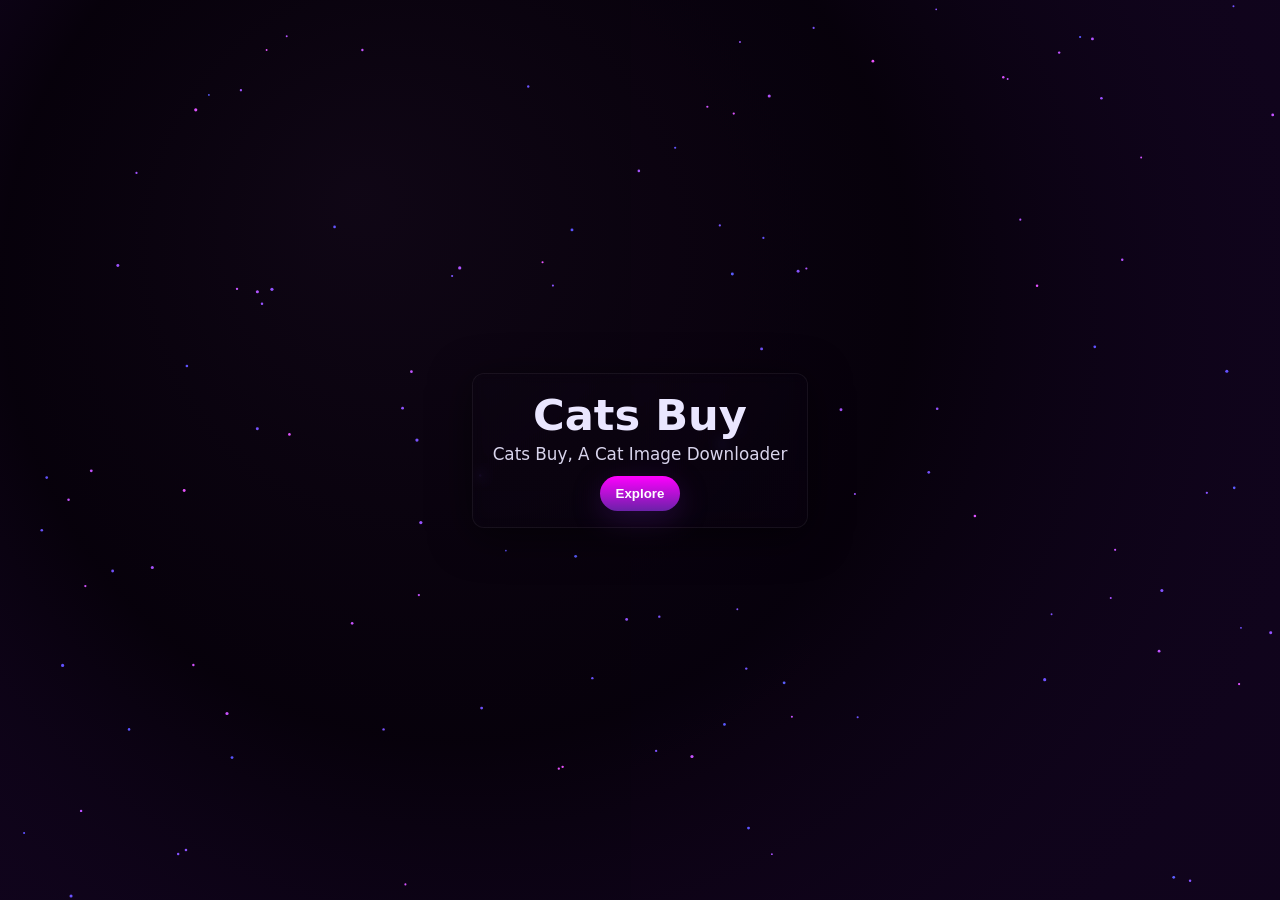
==== commit 2bd609b5: "Add files via upload" ====
--- a/index.html
+++ b/index.html
@@ -3,8 +3,8 @@
 <head>
 <meta charset="utf-8" />
 <meta name="viewport" content="width=device-width,initial-scale=1" />
-<title>SITE TITLE</title>
-<link rel="icon" type="image/icon" href="[REPLACE WITH FAVICON]">
+<title>Cats Buy</title>
+<link rel="icon" type="image/x-icon" href="favicon.ico">
 <link rel="stylesheet" href="index.css">
 </head>
 <body>
@@ -12,10 +12,10 @@
 <div id="targetElement">
 <div class="hero" aria-hidden="false">
   <div class="card-hero" role="banner" aria-label="Welcome header">
-    <h1>TITLE</h1>
-    <p class="lead">DESCRIPTION</p>
+    <h1>Cats Buy</h1>
+    <p class="lead">Cats Buy, A Cat Image Downloader</p>
     <div class="hero-cta">
-      <button class="explore-btn" id="exploreBtn" onclick="hideContent()">BUTTON TEXT</button>
+      <button class="explore-btn" id="exploreBtn" onclick="hideContent()">Explore</button>
     </div>
   </div>
 </div>
@@ -30,13 +30,13 @@
   <div class="panel" id="panel" aria-hidden="true">
     <div class="thumb" id="panelThumb" role="img" aria-label=""></div>
     <div class="info">
-      <h3 id="panelTitle">Title</h3>
-      <p id="panelDesc">Short description about this destination.</p>
-      <div><button class="launch-btn" id="panelLaunch">Launch</button></div>
+      <h3 id="panelTitle">LOADING...</h3>
+      <p id="panelDesc">LOADING...</p>
+      <div><button class="launch-btn" id="panelLaunch">LOADING...</button></div>
     </div>
   </div>
 </div>
 
 <script src="index.js"></script>
 </body>
-</html>
+</html>
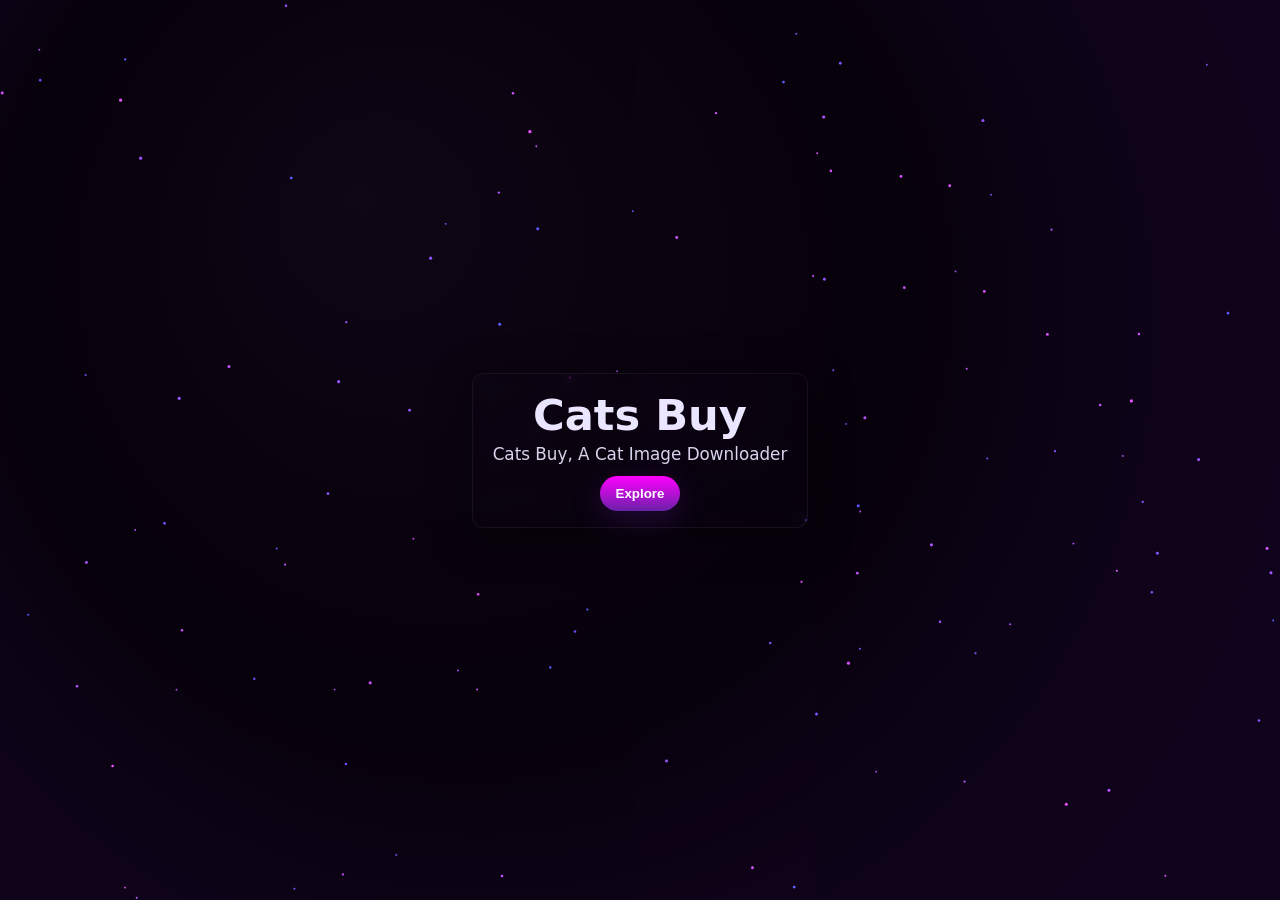
==== commit 20f9d570: "Integrate Cloudflare Web Analytics Added Cloudflare Web Analytics script to the head section." ====
--- a/index.html
+++ b/index.html
@@ -6,6 +6,14 @@
 <title>Cats Buy</title>
 <link rel="icon" type="image/x-icon" href="favicon.ico">
 <link rel="stylesheet" href="index.css">
+<!-- Cloudflare Web Analytics -->
+<script
+type='module'
+src='https://static.cloudflareinsights.com/beacon.min.js'
+data-cf-beacon='{"token": "ec093c0712dc4a69ac83b0dfdee19e81"}'
+>
+</script>
+<!-- End Cloudflare Web Analytics -->
 </head>
 <body>
 <canvas id="c"></canvas>
@@ -39,4 +47,4 @@
 
 <script src="index.js"></script>
 </body>
-</html>+</html>
